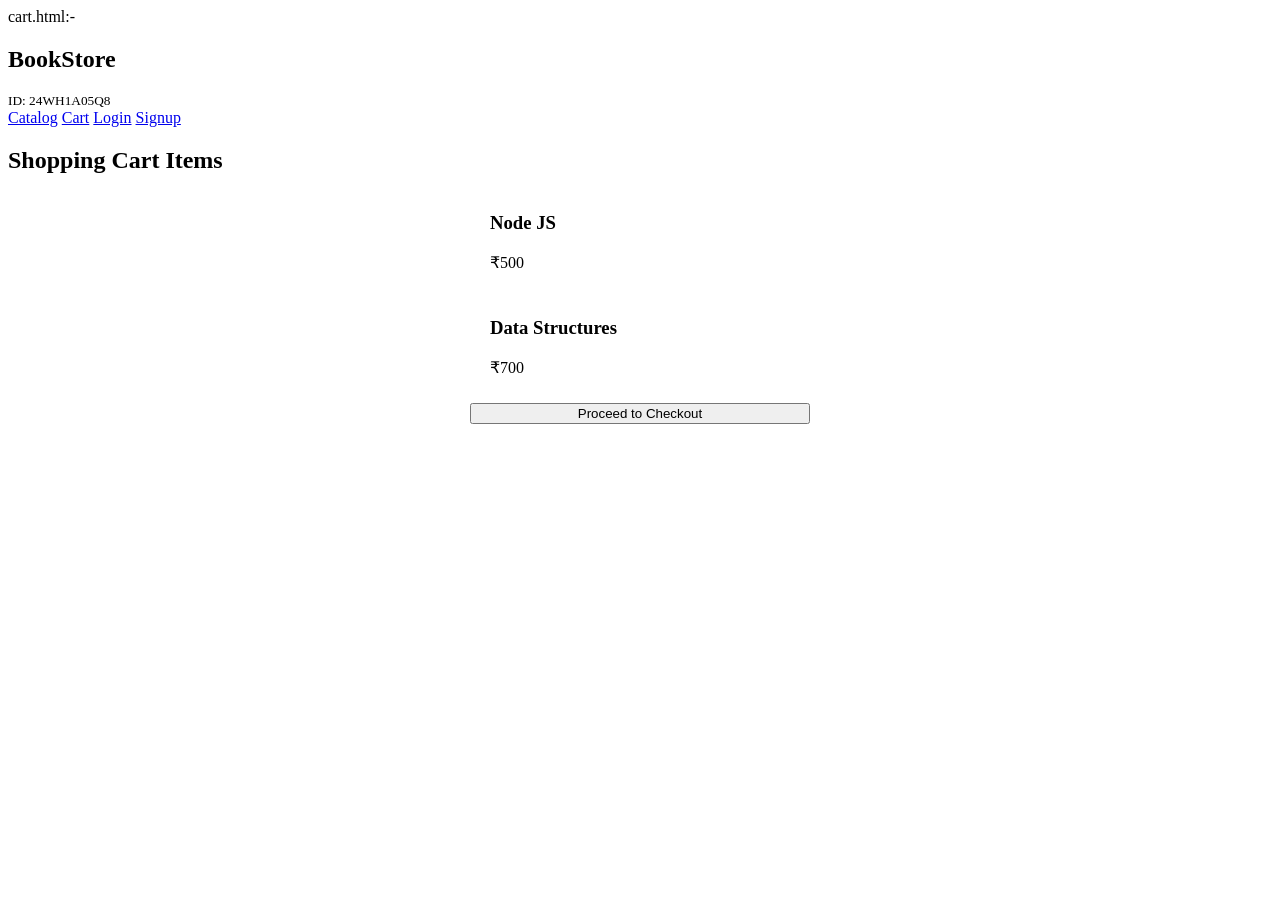
==== cart.html @ db7f6ad4 "Create cart.html" ====
cart.html:-
<!DOCTYPE html>
<html lang="en">
<head>
<meta charset="UTF-8">
<title>Your Cart</title>
<link rel="stylesheet" href="style.css">
</head>
<body class="cart-page">
<div class="navbar">
<div>
<h2>BookStore</h2>
<small>ID: 24WH1A05Q8</small>
</div>
<div>
<a href="index.html">Catalog</a>
<a href="cart.html">Cart</a>
<a href="login.html">Login</a>
<a href="signup.html">Signup</a>
</div>
</div>


<div class="page-content">
<h2>Shopping Cart Items</h2>
<div class="book-grid" style="display: flex; flex-direction: column; align-items: center;">
<div class="book-card" style="width: 300px; margin-bottom: 10px;">
<h3>Node JS</h3>
<p>₹500</p>
</div>
<div class="book-card" style="width: 300px; margin-bottom: 10px;">
<h3>Data Structures</h3>
<p>₹700</p>
</div>
<button style="width: 340px;">Proceed to Checkout</button>
</div>
</div>
</body>
</html>
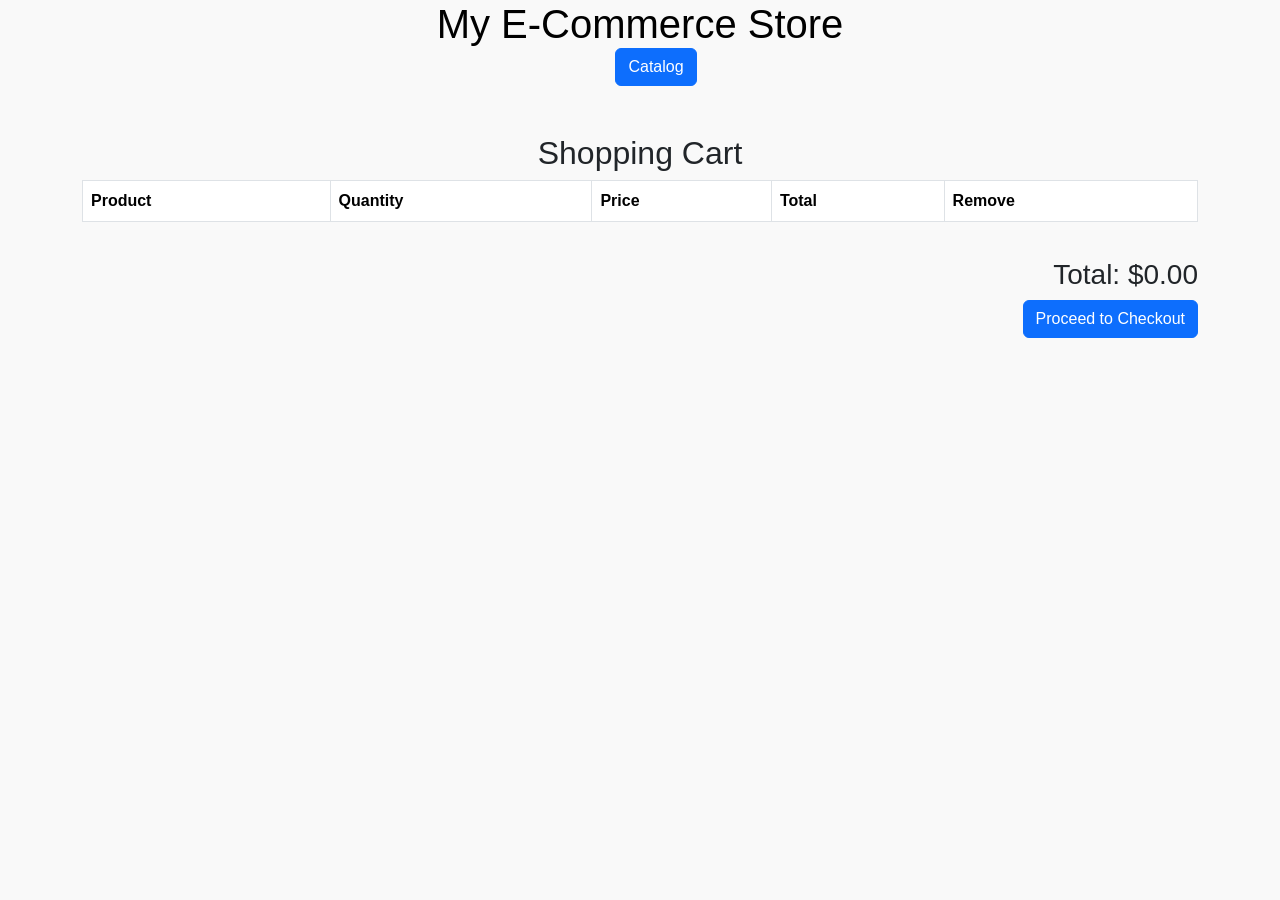
==== commit c7c0f021: "Create cart.html" ====
--- a/cart.html
+++ b/cart.html
@@ -1,40 +1,158 @@
-
-cart.html:-
 <!DOCTYPE html>
 <html lang="en">
 <head>
 <meta charset="UTF-8">
-<title>Your Cart</title>
-<link rel="stylesheet" href="style.css">
+<meta name="viewport" content="width=device-width, initial-scale=1.0">
+<title>Shopping Cart</title>
+<!-- Bootstrap CSS CDN -->
+<link href="https://cdn.jsdelivr.net/npm/bootstrap@5.3.0-alpha1/dist/css/bootstrap.min.css" rel="stylesheet">
+<script src="https://cdn.jsdelivr.net/npm/@popperjs/core@2.11.6/dist/umd/popper.min.js"></script>
+<script src="https://cdn.jsdelivr.net/npm/bootstrap@5.3.0-alpha1/dist/js/bootstrap.min.js"></script>
+<style>
+/* General Styles */
+body {
+margin: 0;
+font-family: Arial, sans-serif;
+background-color: #f9f9f9;
+}
+header {
+background-color:#f9f9f9;
+color: black;
+padding: 0;
+text-align: center;
+}
+header h1 {
+margin: 0;
+}
+.container {
+margin-top: 20px;
+}
+.table-responsive {
+margin-bottom: 20px;
+}
+.footer-content {
+text-align: center;
+padding: 10px;
+background-color: #4caf50;
+color: white;
+position: fixed;
+bottom: 0;
+width: 100%;
+}
+.footer-content a {
+color: #ffab40;
+text-decoration: none;
+}
+.footer-content a:hover {
+text-decoration: underline;
+}
+
+@media (max-width: 768px) {
+.table-responsive {
+overflow-x: auto;
+}
+.table thead {
+display: none;
+}
+.table, .table tbody, .table tr, .table td {
+display: block;
+width: 100%;
+}
+.table tr {
+margin-bottom: 15px;
+}
+.table td {
+text-align: right;
+padding-left: 50%;
+position: relative;
+}
+.table td::before {
+content: attr(data-label);
+position: absolute;
+left: 0;
+width: 50%;
+padding-left: 15px;
+font-weight: bold;
+text-align: left;
+}
+}
+</style>
 </head>
-<body class="cart-page">
-<div class="navbar">
-<div>
-<h2>BookStore</h2>
-<small>ID: 24WH1A05Q8</small>
+<body>
+<header>
+<h1>My E-Commerce Store</h1>
+<nav>
+<ul>
+<a href="catalog.html" class="btn btn-primary">Catalog</a>
+</ul>
+</nav>
+</header>
+<div class="container mt-5">
+<h2 class="text-center">Shopping Cart</h2>
+<div class="table-responsive">
+<table class="table table-bordered">
+<thead>
+<tr>
+<th>Product</th>
+<th>Quantity</th>
+<th>Price</th>
+<th>Total</th>
+
+<th>Remove</th>
+</tr>
+</thead>
+<tbody id="cartItems">
+<!-- Cart items will be inserted here -->
+</tbody>
+</table>
 </div>
-<div>
-<a href="index.html">Catalog</a>
-<a href="cart.html">Cart</a>
-<a href="login.html">Login</a>
-<a href="signup.html">Signup</a>
+<div class="text-end">
+<h3>Total: $<span id="cartTotal">0.00</span></h3>
+<button class="btn btn-primary">Proceed to Checkout</button>
 </div>
 </div>
+<script>
+// Function to load cart items from local storage and display them
+function loadCart() {
+let cart = JSON.parse(localStorage.getItem('cart')) || [];
+let cartItems = document.getElementById('cartItems');
+let cartTotal = 0;
+cart.forEach(item => {
+let row = document.createElement('tr');
+let productCell = document.createElement('td');
+productCell.textContent = item.name;
+row.appendChild(productCell);
+let quantityCell = document.createElement('td');
+quantityCell.textContent = item.quantity;
+row.appendChild(quantityCell);
+let priceCell = document.createElement('td');
+priceCell.textContent = `$${item.price.toFixed(2)}`;
+row.appendChild(priceCell);
+let totalCell = document.createElement('td');
+totalCell.textContent = `$${(item.price * item.quantity).toFixed(2)}`;
+row.appendChild(totalCell);
+let removeCell = document.createElement('td');
+let removeButton = document.createElement('button');
+removeButton.className = 'btn btn-danger';
+removeButton.textContent = 'Remove';
+removeButton.onclick = () => removeFromCart(item.name);
+removeCell.appendChild(removeButton);
+row.appendChild(removeCell);
+cartItems.appendChild(row);
+cartTotal += item.price * item.quantity;
+});
+document.getElementById('cartTotal').textContent = cartTotal.toFixed(2);
+}
+// Function to remove items from the cart
 
-
-<div class="page-content">
-<h2>Shopping Cart Items</h2>
-<div class="book-grid" style="display: flex; flex-direction: column; align-items: center;">
-<div class="book-card" style="width: 300px; margin-bottom: 10px;">
-<h3>Node JS</h3>
-<p>₹500</p>
-</div>
-<div class="book-card" style="width: 300px; margin-bottom: 10px;">
-<h3>Data Structures</h3>
-<p>₹700</p>
-</div>
-<button style="width: 340px;">Proceed to Checkout</button>
-</div>
-</div>
+function removeFromCart(productName) {
+let cart = JSON.parse(localStorage.getItem('cart')) || [];
+let updatedCart = cart.filter(item => item.name !== productName);
+localStorage.setItem('cart', JSON.stringify(updatedCart));
+location.reload();
+}
+// Load cart items when the page loads
+window.onload = loadCart;
+</script>
 </body>
 </html>
